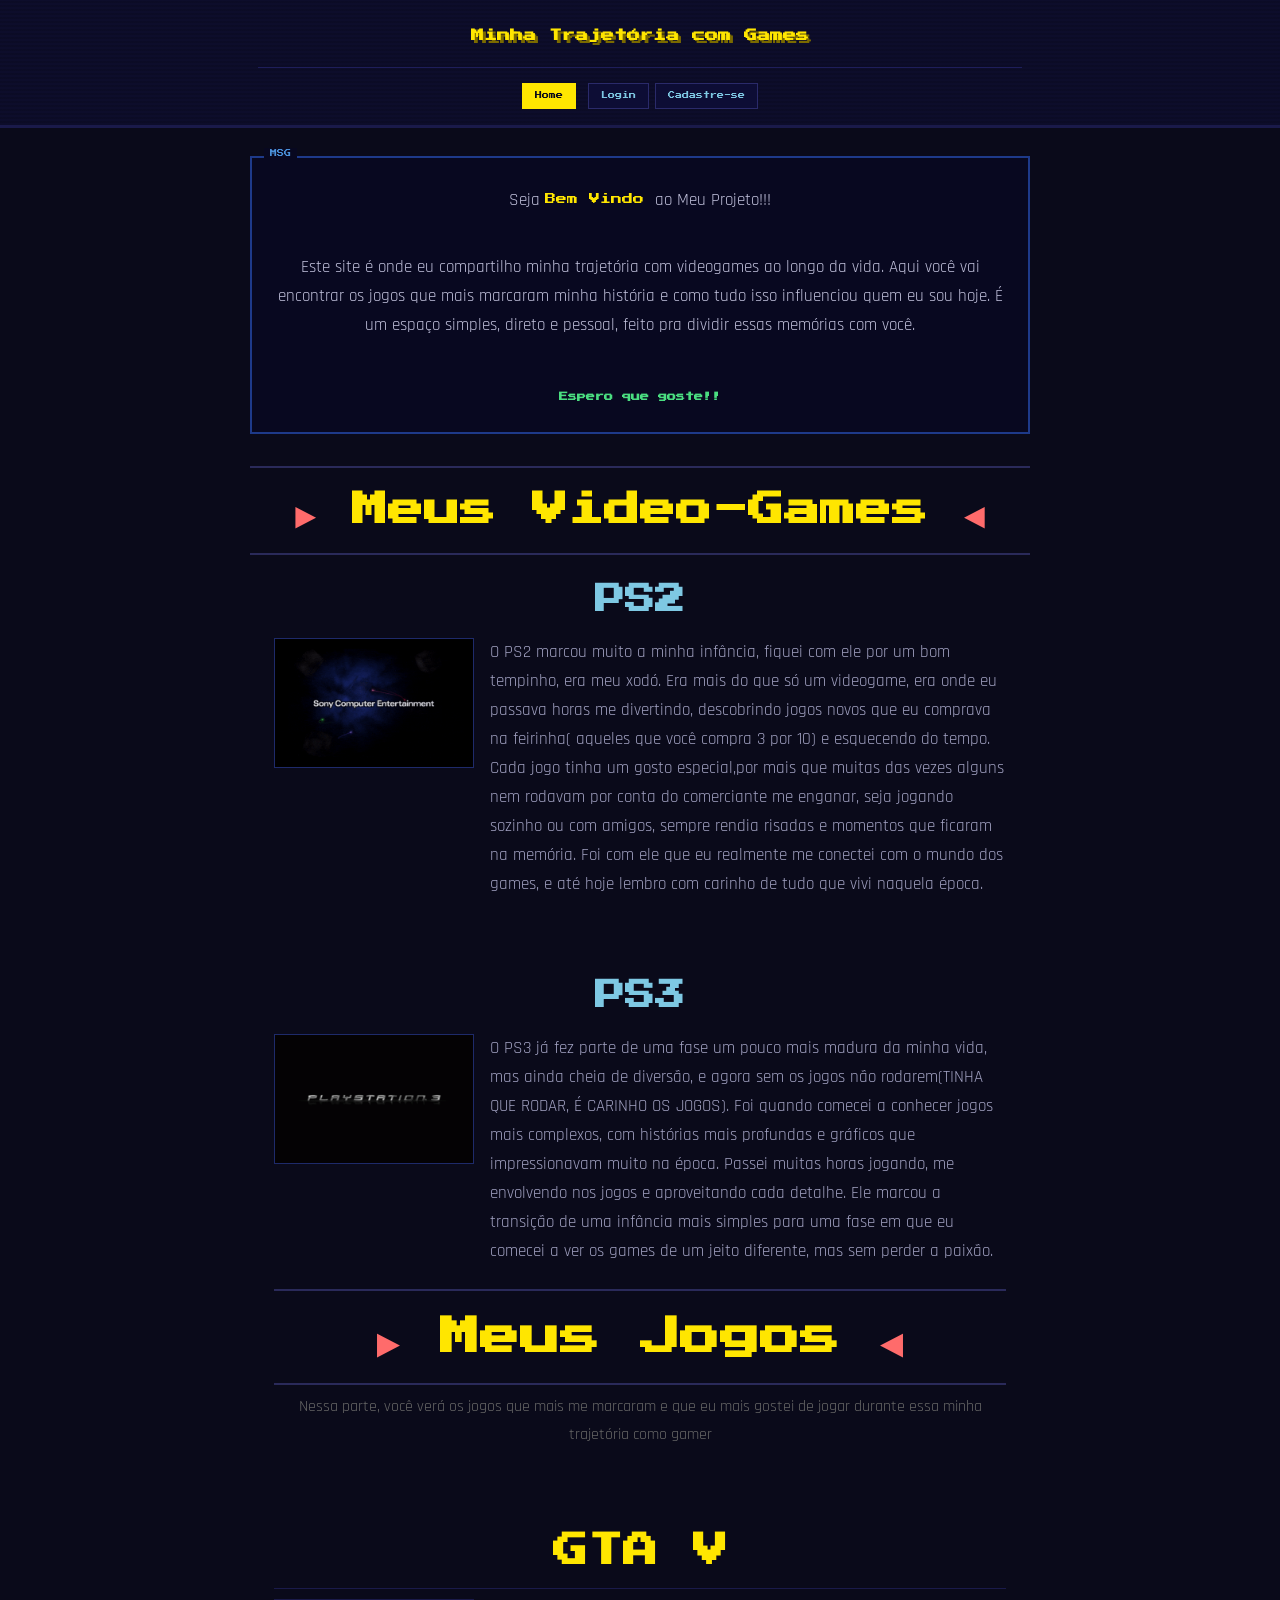
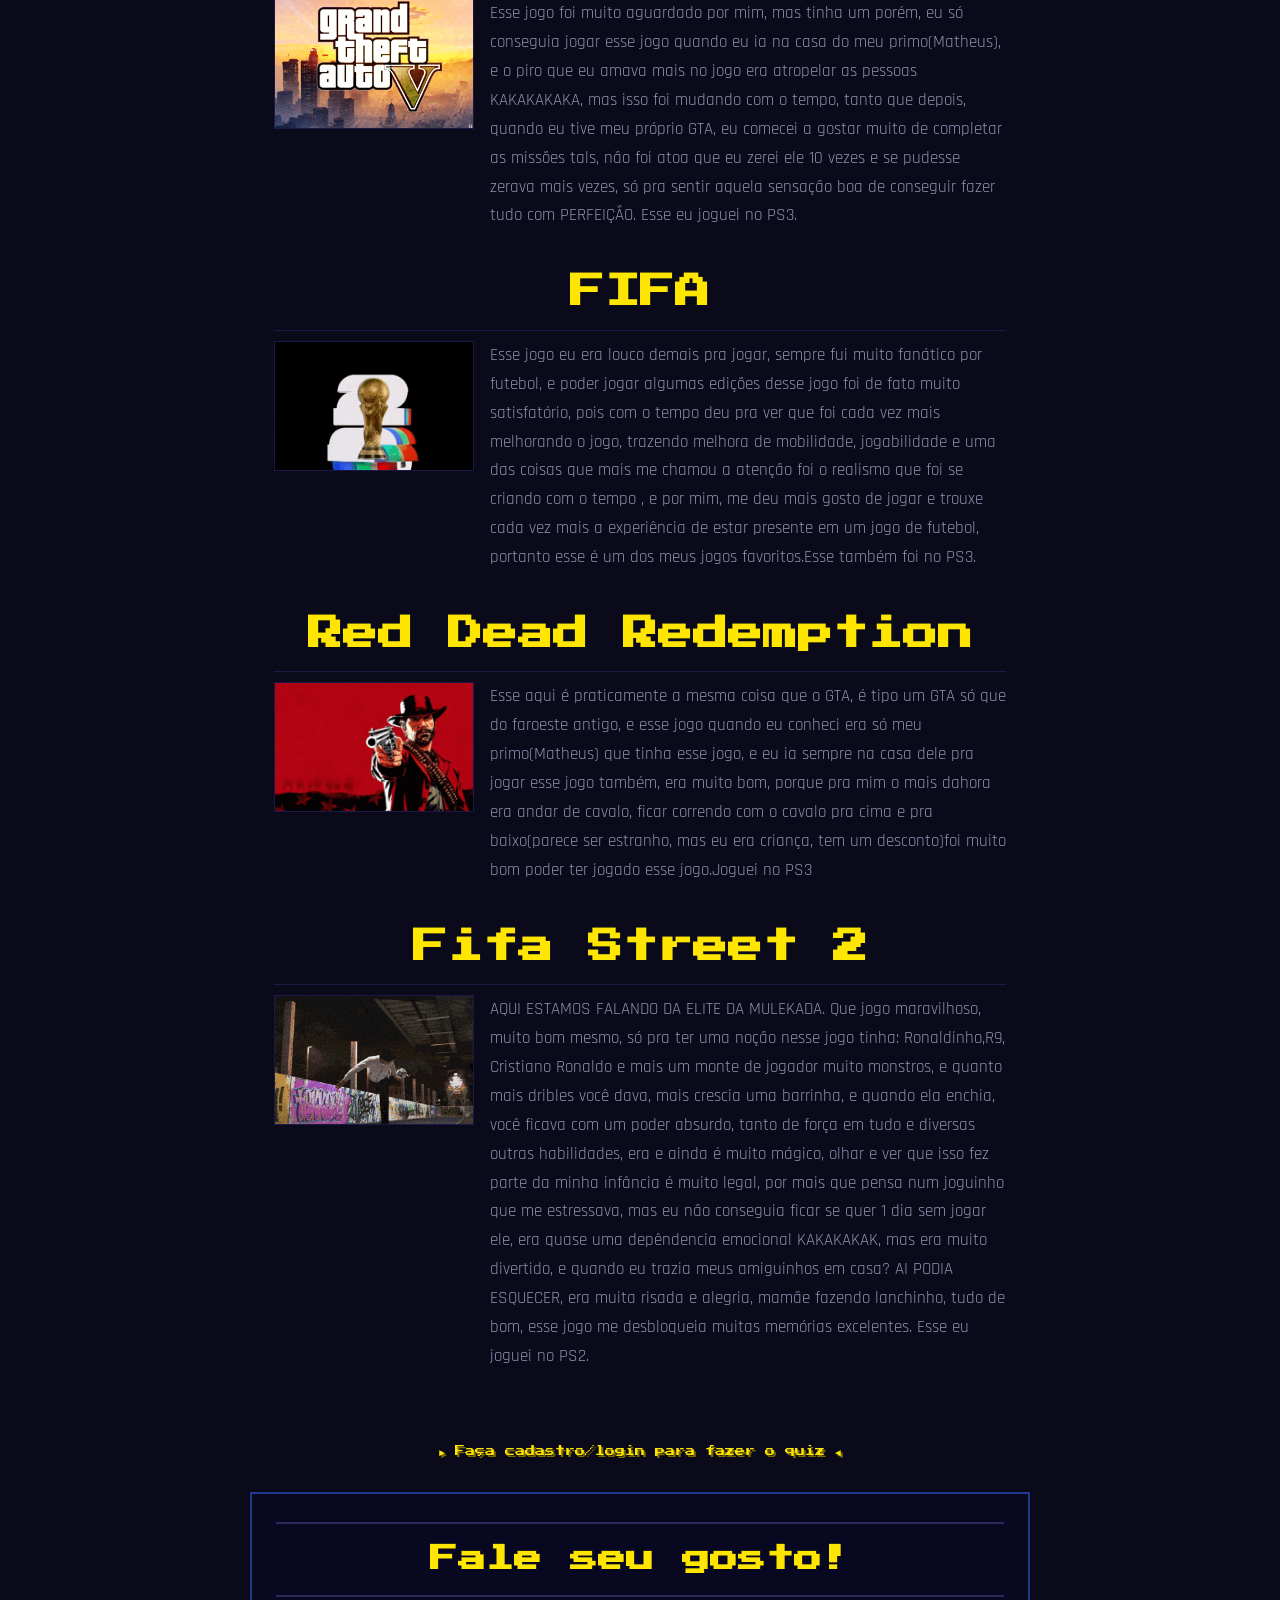
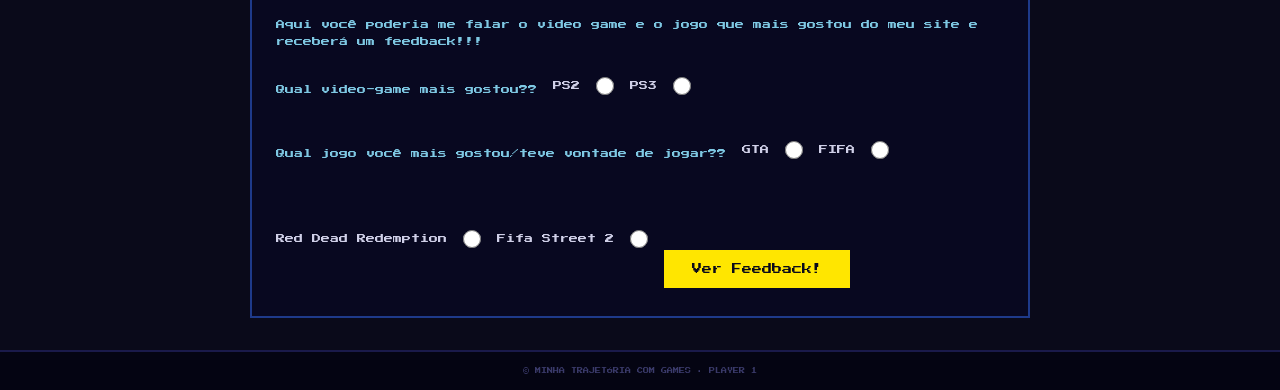
==== public/index.html @ 5f0e4a1e "site de primeira versao( faltando comentar css e outras alteracoes" ====
<!DOCTYPE html>
<html lang="en">
<head>
    <meta charset="UTF-8">
    <meta name="viewport" content="width=device-width, initial-scale=1.0">
    <title>Minha Trajetória | Página Inicial</title>

    <link rel="stylesheet" href="css/style2.css">
    <link rel="icon" href="imagens/fav-icon jogo.jpg" />
  </head>
<body>
  <main>
    <div class="header">
      <div class="container">
        <h1 class="titulo">Minha Trajetória com Games</h1>
        <ul class="navbar">
          <li class="agora">
            <a href="#">Home</a>
          </li>
          <li>
          </li>
          <li>
            <a href="login.html">Login</a>
          </li>
          <li>
            <a href="cadastro.html">Cadastre-se</a>
          </li>
        </ul>
      </div>
    </div>

    
      <div class="container">
        <p>Seja <span> Bem Vindo </span> ao Meu Projeto!!!</p><br>

        <p>Este site é onde eu compartilho minha trajetória com videogames ao longo da vida. Aqui você vai encontrar os jogos que mais marcaram minha história e como tudo isso influenciou quem eu sou hoje. É um espaço simples, direto e pessoal, feito pra dividir essas memórias com você.</p><br>
        <h2>Espero que goste!!</h2>
      </div>
    
    
    </div>
     <div class="container2">
        <h1>Meus Video-Games</h1>
      </div>

      <div class="videogames">
        <h2>PS2</h2>
        <img src="./imagens/ps22.gif" >
        <p>O PS2 marcou muito a minha infância, fiquei com ele por um bom tempinho, era meu xodó. Era mais do que só um videogame, era onde eu passava horas me divertindo, descobrindo jogos novos que eu comprava na feirinha( aqueles que você compra 3 por 10) e esquecendo do tempo. Cada jogo tinha um gosto especial,por mais que muitas das vezes alguns nem rodavam por conta do comerciante me enganar, seja jogando sozinho ou com amigos, sempre rendia risadas e momentos que ficaram na memória. Foi com ele que eu realmente me conectei com o mundo dos games, e até hoje lembro com carinho de tudo que vivi naquela época.</p><br>

        <h2>PS3</h2>
        <img src="./imagens/ps3.gif">
        <p>O PS3 já fez parte de uma fase um pouco mais madura da minha vida, mas ainda cheia de diversão, e agora sem os jogos não rodarem(TINHA QUE RODAR, É CARINHO OS JOGOS). Foi quando comecei a conhecer jogos mais complexos, com histórias mais profundas e gráficos que impressionavam muito na época. Passei muitas horas jogando, me envolvendo nos jogos e aproveitando cada detalhe. Ele marcou a transição de uma infância mais simples para uma fase em que eu comecei a ver os games de um jeito diferente, mas sem perder a paixão.</p>
      </div>


      <div class="jogos">
        <h1>Meus Jogos</h1>
        <h3>Nessa parte, você verá os jogos que mais me marcaram e que eu mais gostei de jogar durante essa minha trajetória como gamer</h3><br>
      
      <h2>GTA V</h2>
      <img src="./imagens/gta5.gif">
      <p>Esse jogo foi muito aguardado por mim, mas tinha um porém, eu só conseguia jogar esse jogo quando eu ia na casa do meu primo(Matheus), e o piro que eu amava mais no jogo era atropelar as pessoas KAKAKAKAKA, mas isso foi mudando com o tempo, tanto que depois, quando eu tive meu próprio GTA, eu comecei a gostar muito de completar as missões tals, não foi atoa que eu zerei ele 10 vezes e se pudesse zerava mais vezes, só pra sentir aquela sensação boa de conseguir fazer tudo com PERFEIÇÃO. Esse eu joguei no PS3.</p>
      
      <h2>FIFA</h2>
      <img src="./imagens/fifa-world-cup-2026-fifa.gif">
      <p>Esse jogo eu era louco demais pra jogar, sempre fui muito fanático por futebol, e poder jogar algumas edições desse jogo foi de fato muito satisfatório, pois com o tempo deu pra ver que foi cada vez mais melhorando o jogo, trazendo melhora de mobilidade, jogabilidade e uma das coisas que mais me chamou a atenção foi o realismo que foi se criando com o tempo , e por mim, me deu mais gosto de jogar e trouxe cada vez mais a experiência de estar presente em um jogo de futebol, portanto esse é um dos meus jogos favoritos.Esse também foi no PS3.</p>

    
    <h2>Red Dead Redemption</h2>
    <img src="./imagens/red-dead-redemption2-red-dead-redemption-two.gif">
    <p>Esse aqui é praticamente a mesma coisa que o GTA, é tipo um GTA só que do faroeste antigo, e esse jogo quando eu conheci era só meu primo(Matheus) que tinha esse jogo, e eu ia sempre na casa dele pra jogar esse jogo também, era muito bom, porque pra mim o mais dahora era andar de cavalo, ficar correndo com o cavalo pra cima e pra baixo(parece ser estranho, mas eu era criança, tem um desconto)foi muito bom poder ter jogado esse jogo.Joguei no PS3</p>
    
    
    <h2>Fifa Street 2</h2>
    <img src="./imagens/fifa-street-2.gif">
    <p>AQUI ESTAMOS FALANDO DA ELITE DA MULEKADA. Que jogo maravilhoso, muito bom mesmo, só pra ter uma noção nesse jogo tinha: Ronaldinho,R9, Cristiano Ronaldo e mais um monte de jogador muito monstros, e quanto mais dribles você dava, mais crescia uma barrinha, e quando ela enchia, você ficava com um poder absurdo, tanto de força em tudo e diversas outras habilidades, era e ainda é muito mágico, olhar e ver que isso fez parte da minha infância é muito legal, por mais que pensa num joguinho que me estressava, mas eu não conseguia ficar se quer 1 dia sem jogar ele, era quase uma depêndencia emocional KAKAKAKAK, mas era muito divertido, e quando eu trazia meus amiguinhos em casa? AI PODIA ESQUECER, era muita risada e alegria, mamãe fazendo lanchinho, tudo de bom, esse jogo me desbloqueia muitas memórias excelentes. Esse eu joguei no PS2.</p>

    </div>

    <p class="quiz-aviso">► Faça cadastro/login para fazer o quiz ◄</p>

    <div class="pesquisa">
      <h1>Fale seu gosto!</h1>
      <p>Aqui você poderia me falar o video game e o jogo que mais gostou do meu site e receberá um feedback!!!</p>
    <div class="opcoes">
    <p>Qual video-game mais gostou??</p>    
    PS2<input type="radio" id="ipt_ps2" name="videogame"> PS3<input type="radio" id="ipt_ps3" name="videogame">
    
    <p>Qual jogo você mais gostou/teve vontade de jogar??</p>
    GTA <input type="radio" id="ipt_gta" name="jogo"> FIFA<input type="radio" id="ipt_fifa" name="jogo"> Red Dead Redemption <input type="radio" name="jogo" id="ipt_readdead">  Fifa Street 2 <input type="radio" name="jogo" id="ipt_fifastreet">
<div>

<br><br>
  <button onclick="mostrarFeedback()">Ver Feedback!</button>

<div>

<script>
  function mostrarFeedback() {
    var frase = ""

    if (ipt_ps2.checked && ipt_gta.checked) {
      frase = "🔥🎮 CARA, QUE GOSTO IMPECÁVEL!! PS2 + GTA é combinação de LENDA! Você viveu a era de ouro dos games, poucos podem dizer isso. Grove Street forever, respeito TOTAL! 👑"
    } else if (ipt_ps2.checked && ipt_fifa.checked) {
      frase = "⚽🏅 IRMÃO QUE ESCOLHA INCRÍVEL!! PS2 + FIFA é nostalgia pura no coração! Aquele modo carreira que você passava horas montando o time dos sonhos... isso é cultura gamer de verdade! SHOW DEMAIS! 🙌"
    } else if (ipt_ps2.checked && ipt_readdead.checked) {
      frase = "🤠✨ CARA, VOCÊ TINHA GOSTO REFINADO DEMAIS! PS2 + Red Dead é escolha de quem entendia de games antes de todo mundo! Você era avançado, mano! 🌟"
    } else if (ipt_ps2.checked && ipt_fifastreet.checked) {
      frase = "🕺🌟 A ELITE DA MULEKADA ESTÁ PRESENTE!! PS2 + FIFA Street 2 é a combinação mais DAHORA que existe! Ronaldinho, R9, barrinha cheia... você escolheu o jogo mais especial da infância! LENDA! 👑🔥"
    } else if (ipt_ps3.checked && ipt_gta.checked) {
      frase = "💥🎮 ISSO É ESCOLHA DE CAMPEÃO!! PS3 + GTA V é a dupla mais poderosa já vista! Missão atrás de missão, esse jogo te prende de um jeito que nenhum outro consegue. Platina no coração! 🏆🔥"
    } else if (ipt_ps3.checked && ipt_fifa.checked) {
      frase = "⚽🎯 QUE COMBINAÇÃO PERFEITA!! PS3 + FIFA é a evolução máxima do futebol virtual! Os gráficos, a jogabilidade, o realismo... você escolheu o melhor dos mundos! 🌟👏"
    } else if (ipt_ps3.checked && ipt_readdead.checked) {
      frase = "🐴🌅 ESCOLHA DE QUEM TEM ALMA!! PS3 + Red Dead Redemption é uma experiência que marca pra vida! Você escolheu uma obra de arte! Gosto elevadíssimo! 👑✨"
    } else if (ipt_ps3.checked && ipt_fifastreet.checked) {
      frase = "🌟💫 PERFEIÇÃO EM FORMA DE ESCOLHA!! PS3 + FIFA Street 2 é diversão no nível máximo! Aquela barrinha enchendo, os dribles absurdos... você escolheu o jogo que unia toda a galera! INESQUECÍVEL! 🔥🏆"
    } else {
      frase = "⚠️ Calma aí! Seleciona um videogame E um jogo pra ver o feedback!"
    }


    alert(frase)
  }
</script>

    </div>
</main>




</body>
</html>
---- public/css/style2.css ----
@import url('https://fonts.googleapis.com/css2?family=Press+Start+2P&family=Rajdhani:wght@400;600&display=swap');

/* =============================================
   RESET & BASE
============================================= */
* {
  box-sizing: border-box;
  margin: 0;
  padding: 0;
}

body {
  background: #0a0a1a;
  color: #d0d0e8;
  font-family: 'Rajdhani', sans-serif;
  font-size: 17px;
  line-height: 1.7;
}

/* =============================================
   HEADER
============================================= */
.header {
  background: #0d0d2b;
  border-bottom: 3px solid #1a1a4a;
  padding: 24px 24px 16px;
  position: relative;
  overflow: hidden;
}

/* Efeito de scanlines (linhas de CRT) */
.header::before {
  content: '';
  position: absolute;
  top: 0; left: 0; right: 0; bottom: 0;
  background: repeating-linear-gradient(
    0deg,
    transparent,
    transparent 2px,
    rgba(0, 0, 0, 0.12) 2px,
    rgba(0, 0, 0, 0.12) 4px
  );
  pointer-events: none;
  z-index: 1;
}

.container {
  position: relative;
  z-index: 2;
  max-width: 780px;
  margin: 0 auto;
  padding: 0 8px;
  text-align: center;
}

/* =============================================
   TÍTULO PRINCIPAL
============================================= */
.titulo {
  font-family: 'Press Start 2P', monospace;
  font-size: 13px;
  color: #ffe600;
  text-shadow: 3px 3px 0 #7a6a00;
  line-height: 1.9;
  margin-bottom: 18px;
}

/* =============================================
   NAVBAR
============================================= */
.navbar {
  display: flex;
  flex-wrap: wrap;
  gap: 6px;
  list-style: none;
  border-top: 1.5px solid #1e1e5a;
  padding-top: 12px;
  justify-content: center;
}

.navbar li a {
  font-family: 'Press Start 2P', monospace;
  font-size: 7px;
  color: #7ec8e3;
  text-decoration: none;
  padding: 6px 12px;
  border: 1.5px solid #2a2a6a;
  background: #0d0d35;
  display: inline-block;
  transition: all 0.1s;
  
}

.navbar li a:hover,
.navbar li.agora a {
  background: #ffe600;
  color: #0a0a1a;
  border-color: #ffe600;
}

/* =============================================
   ÁREA DE CONTEÚDO PRINCIPAL
============================================= */
.container2,
main > .container {
  max-width: 780px;
  margin: 0 auto;
  padding: 28px 24px;
}

main > .container p {
  color: #c0c0da;
  margin-bottom: 10px;
}

main > .container span {
  color: #ffe600;
  font-family: 'Press Start 2P', monospace;
  font-size: 11px;
}

main > .container h2 {
  font-family: 'Press Start 2P', monospace;
  font-size: 9px;
  color: #4ade80;
  margin-top: 10px;
}

/* Caixa de boas-vindas com borda decorativa */
main > .container {
  border: 2px solid #1e3a8a;
  background: #080820;
  position: relative;
  margin-top: 28px;
  margin-bottom: 0;
}

main > .container::before {
  content: 'MSG';
  font-family: 'Press Start 2P', monospace;
  font-size: 7px;
  color: #4a90d9;
  position: absolute;
  top: -10px;
  left: 12px;
  background: #080820;
  padding: 0 6px;
}

/* =============================================
   TÍTULO DE SEÇÃO (container2)
============================================= */
.container2 {
  text-align: center;
  border-top: 2px solid #2a2a5a;
  border-bottom: 2px solid #2a2a5a;
  margin-top: 32px;
  margin-bottom: 20px;
  padding: 12px 24px;
}

.container2 h1 {
  font-family: 'Press Start 2P', monospace;
  font-size: 36px;
  color: #ffe600;
}

.container2 h1::before { content: '► '; color: #ff6b6b; }
.container2 h1::after  { content: ' ◄'; color: #ff6b6b; }

/* =============================================
   SEÇÃO DOS VIDEOGAMES (PS2, PS3)
============================================= */
.videogames {
  max-width: 780px;
  margin: 0 auto;
  padding: 0 24px;
}

.videogames h2 {
  font-family: 'Press Start 2P', monospace;
  font-size: 30px;
  color: #7ec8e3;
  margin-bottom: 12px;
}

/* Card de console: imagem ao lado do texto */
.videogames > h2 + img + p,
.videogames > h2,
.videogames > img {
  display: block;
}

/* Wrapper gerado automaticamente para cada bloco console */
.videogames h2 {
  margin-top: 20px;
  text-align: center;
}

.videogames img {
  width: 200px;
  height: 130px;
  object-fit: cover;
  border: 1.5px solid #1e2a6a;
  float: left;
  margin: 0 16px 12px 0;
}

.videogames p {
  color: #a0a0c0;
  margin-bottom: 24px;
  overflow: hidden; /* clearfix */
}

/* Divisor entre consoles */
.videogames br {
  display: block;
  clear: both;
  margin: 8px 0;
}

/* =============================================
   SEÇÃO DOS JOGOS
============================================= */
.jogos {
  max-width: 780px;
  margin: 0 auto;
  padding: 0 24px 32px;
}

.jogos h1 {
  font-family: 'Press Start 2P', monospace;
  font-size: 40px;
  color: #ffe600;
  text-align: center;
  border-top: 2px solid #2a2a5a;
  border-bottom: 2px solid #2a2a5a;
  padding: 12px;
  margin-bottom: 8px;
}

.pesquisa h1 {
  font-family: 'Press Start 2P', monospace;
  font-size: 40px;
  color: #ffe600;
  text-align: center;
  border-top: 2px solid #2a2a5a;
  border-bottom: 2px solid #2a2a5a;
  padding: 12px;
  margin-bottom: 8px;}

.jogos h1::before { content: '► '; color: #ff6b6b; }
.jogos h1::after  { content: ' ◄'; color: #ff6b6b; }

.jogos h3 {
  text-align: center;
  color: #666;
  font-size: 16px;
  margin-bottom: 20px;
  font-family: 'Rajdhani', sans-serif;
  font-weight: 400;
}

/* Cada jogo: imagem flutuada à esquerda */
.jogos h2 {
  font-family: 'Press Start 2P', monospace;
  align-items: center;
  font-size: 35px;
  color: #ffe600;
  margin-top: 24px;
  margin-bottom: 10px;
  padding-bottom: 8px;
  border-bottom: 1px solid #1a1a4a;
  clear: both;
  text-align: center;
}

.jogos img {
  width: 200px;
  height: 130px;
  object-fit: cover;
  border: 1.5px solid #1a1a4a;
  float: left;
  margin: 0 16px 12px 0;
}

.jogos p {
  color: #9090b0;
  margin-bottom: 8px;
  overflow: hidden; /* clearfix */
}

/* Bloco de cada jogo com borda decorativa */
.jogos > h2 {
  position: relative;
}

/* Linha separadora entre jogos */
.jogos > p + h2 {
  margin-top: 32px;
}


.quiz-aviso {
  font-family: 'Press Start 2P', monospace;
  font-size: 10px;
  color: #ffe600;
  text-shadow: 2px 2px 0 #7a6a00;
  text-align: center;
  margin: 32px auto;
  animation: piscar 1s step-start infinite;
}

@keyframes piscar {
  0%, 100% { opacity: 1; }
  50% { opacity: 0; }
}

/* =============================================
   SEÇÃO PESQUISA
============================================= */
.pesquisa {
  max-width: 780px;
  margin: 32px auto;
  padding: 28px 24px;
  border: 2px solid #1e3a8a;
  background: #080820;
}

.pesquisa h1 {
  font-family: 'Press Start 2P', monospace;
  font-size: 28px;
  color: #ffe600;
  text-align: center;
  border-top: 2px solid #2a2a5a;
  border-bottom: 2px solid #2a2a5a;
  padding: 12px;
  margin-bottom: 20px;
}

.pesquisa p {
  color: #7ec8e3;
  font-family: 'Press Start 2P', monospace;
  font-size: 9px;
  margin: 20px 0 12px;
  line-height: 1.8;
}

.opcoes {
  display: flex;
  flex-wrap: wrap;
  gap: 16px;
  align-items: center;
  font-family: 'Press Start 2P', monospace;
  font-size: 9px;
  color: #d0d0e8;
  line-height: 2;
}

.opcoes input[type="radio"] {
  accent-color: #ffe600;
  width: 18px;
  height: 18px;
  cursor: pointer;
}

.opcoes span {
  color: #d0d0e8;
  font-family: 'Rajdhani', sans-serif;
  font-size: 18px;
}

.pesquisa button {
  font-family: 'Press Start 2P', monospace;
  font-size: 10px;
  background: #ffe600;
  color: #0a0a1a;
  border: none;
  padding: 14px 28px;
  cursor: pointer;
  display: block;
  margin: 24px auto 0;
  transition: all 0.1s;
}

.pesquisa button:hover {
  background: #ffcc00;
  transform: scale(1.05);
}


/* =============================================
   FOOTER
============================================= */
body > main::after,
.footer-bar {
  display: block;
  background: #040412;
  border-top: 2px solid #1a1a4a;
  padding: 14px 24px;
  text-align: center;
  margin-top: 32px;
  font-family: 'Press Start 2P', monospace;
  font-size: 6px;
  color: #3a3a6a;
  content: '© MINHA TRAJETÓRIA COM GAMES · PLAYER 1';
}

/* =============================================
   UTILITÁRIOS
============================================= */
/* Clearfix genérico */
.clearfix::after {
  content: '';
  display: table;
  clear: both;
}
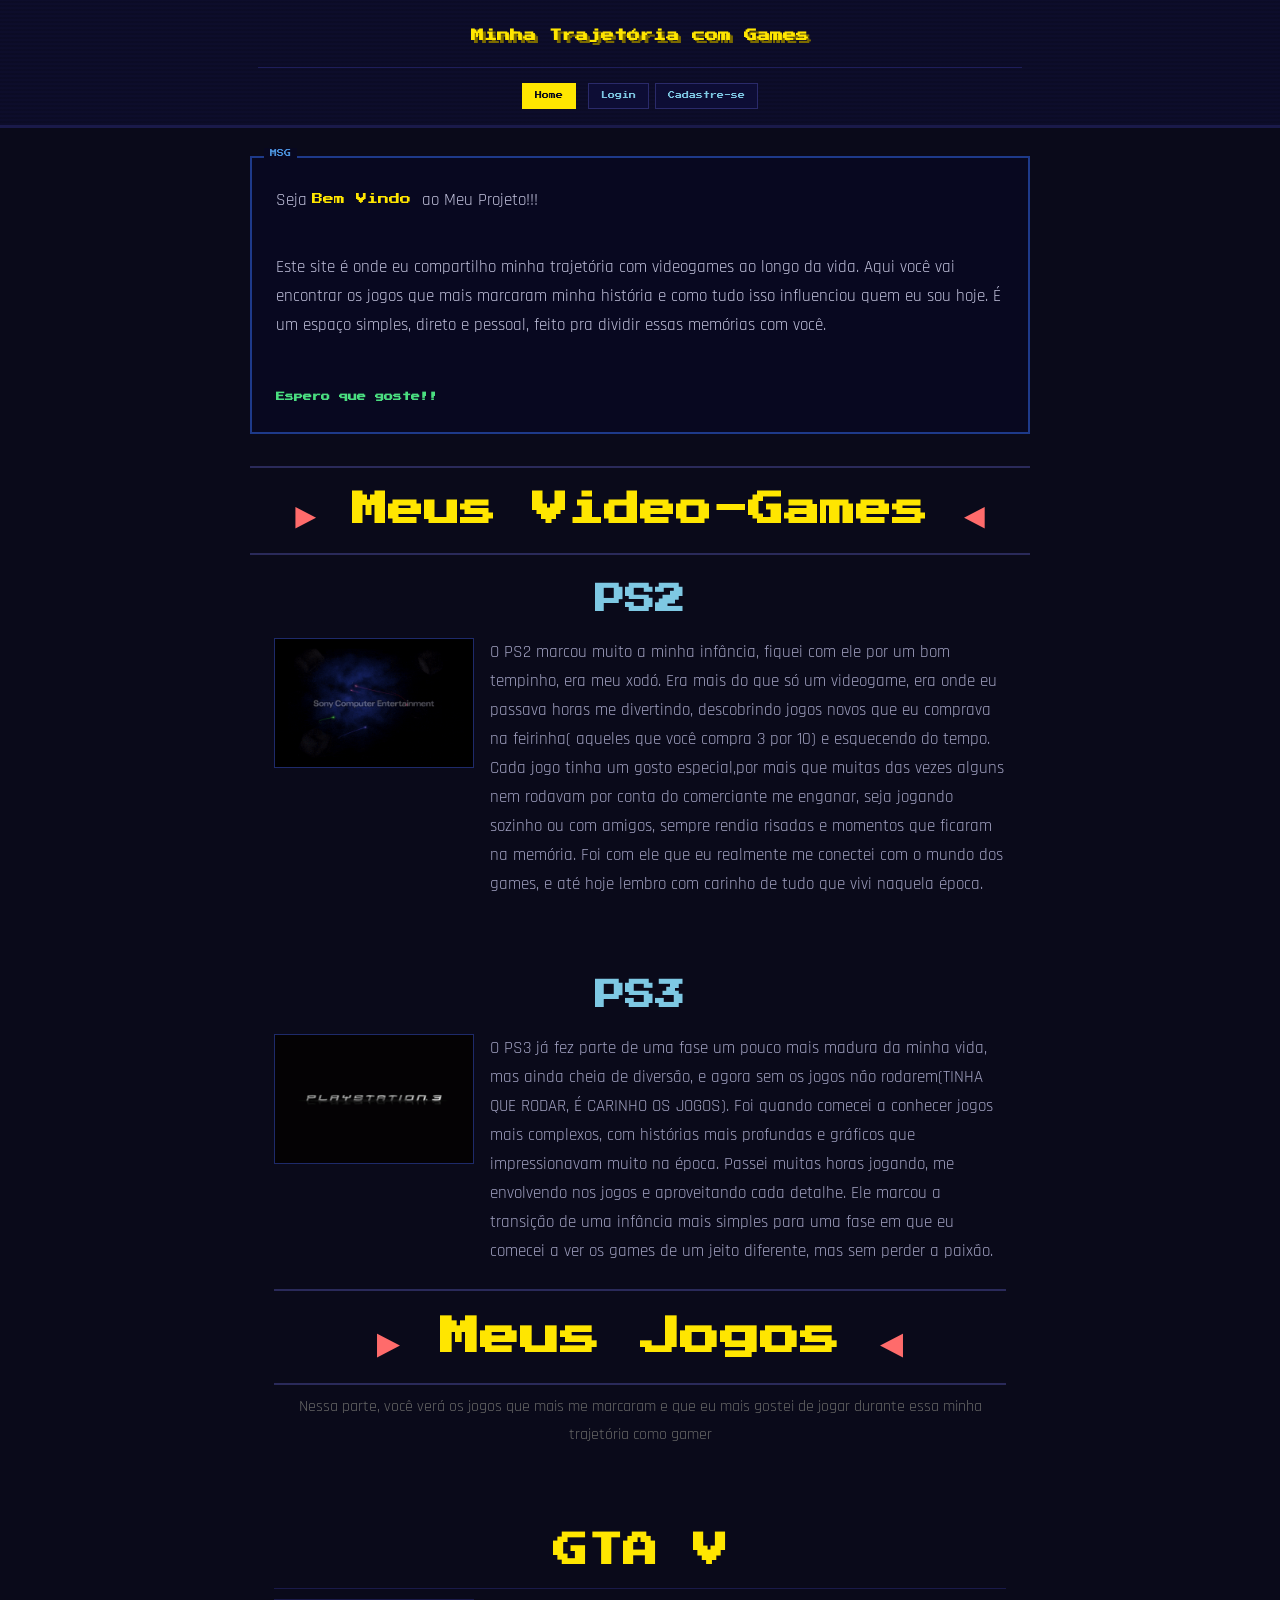
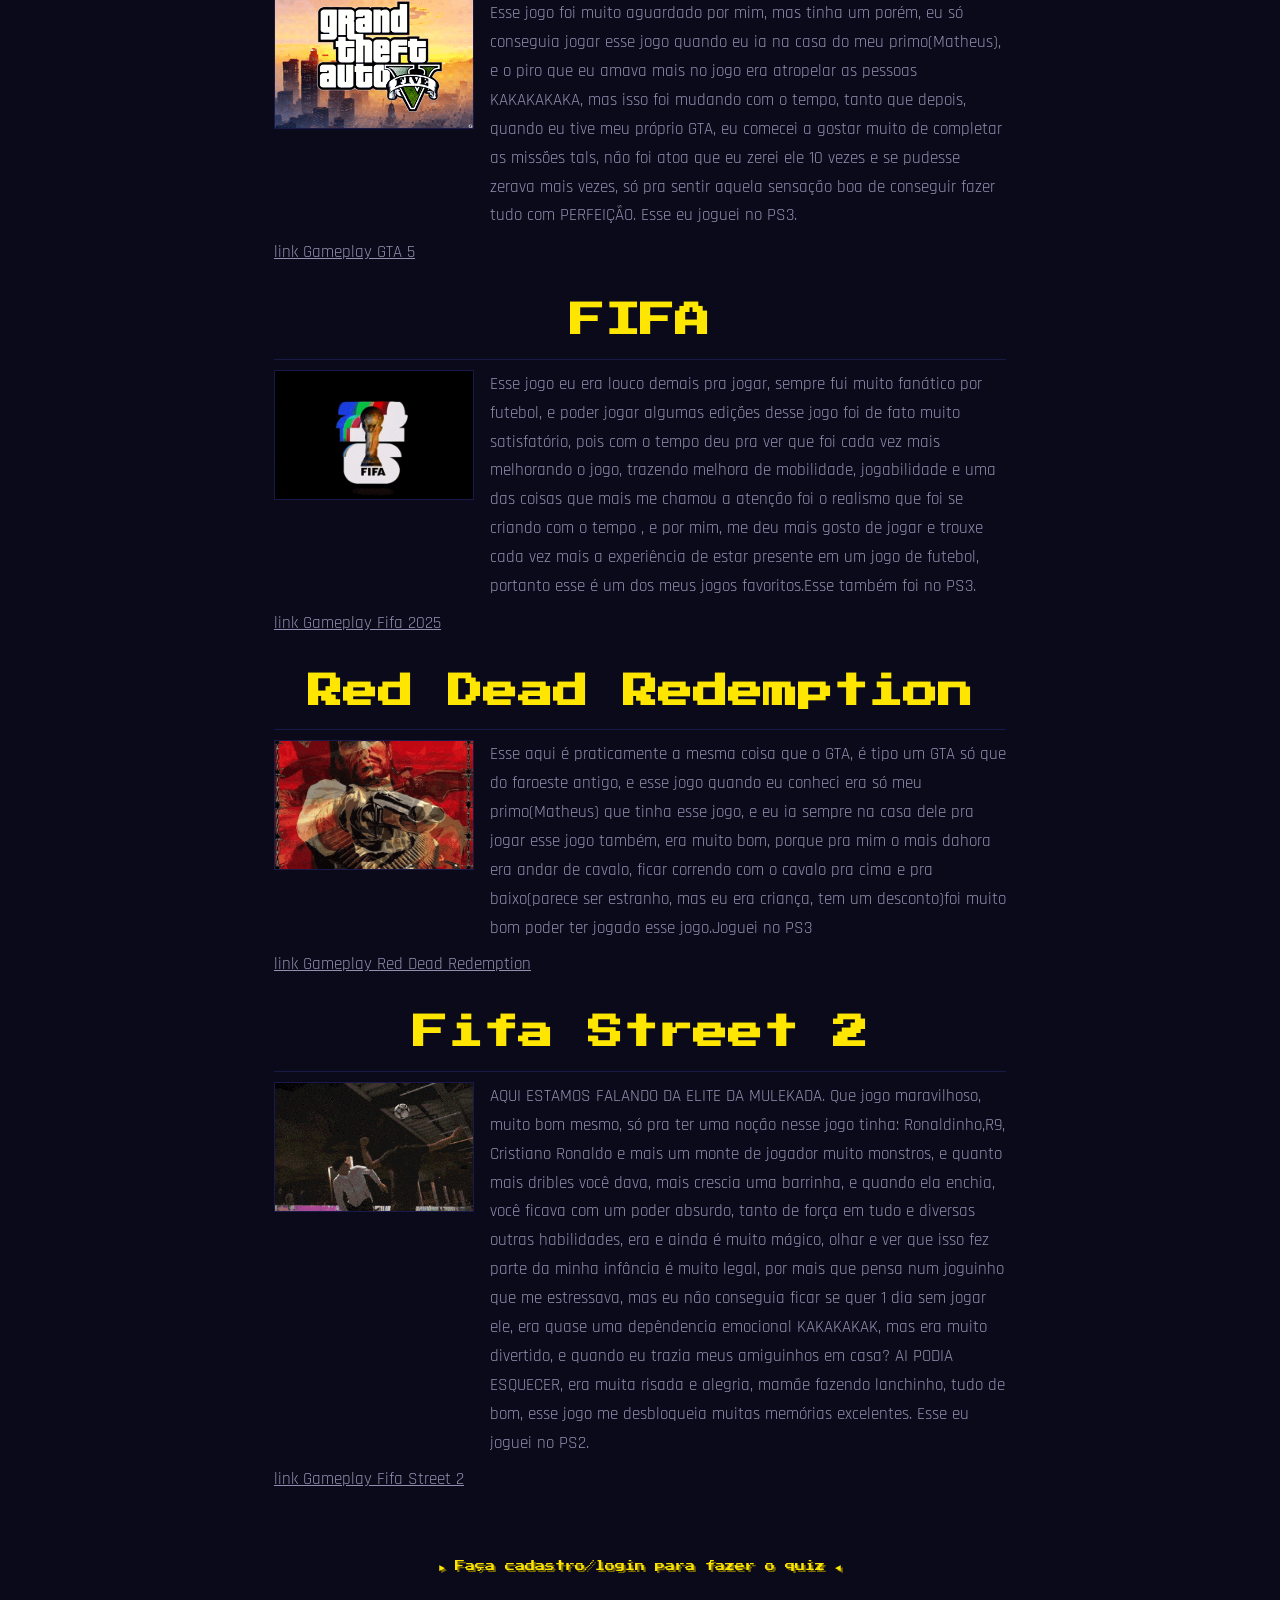
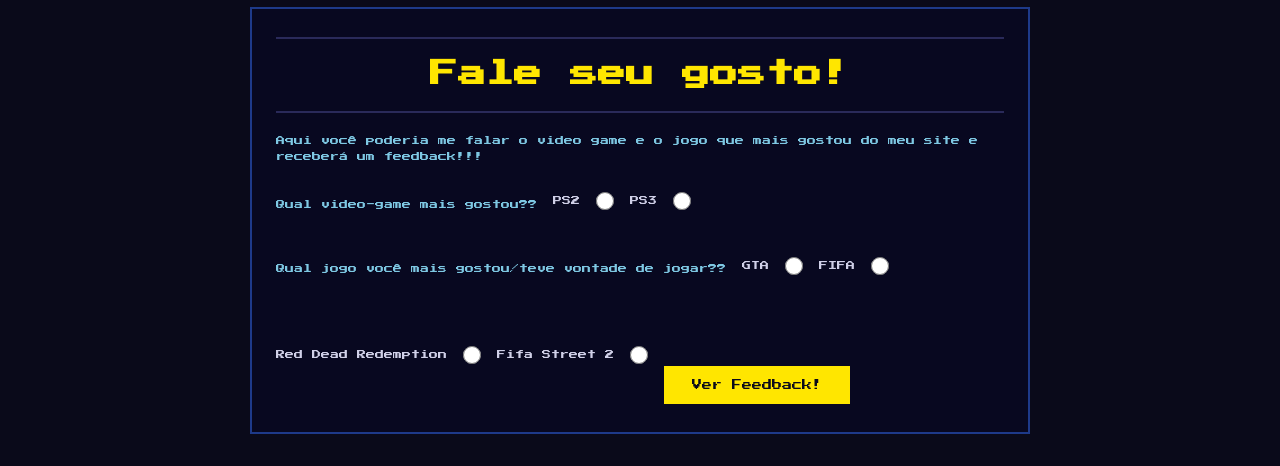
==== commit 975fdaa2: "commit final" ====
--- a/public/index.html
+++ b/public/index.html
@@ -10,11 +10,13 @@
   </head>
 <body>
   <main>
-    <div class="header">
-      <div class="container">
-        <h1 class="titulo">Minha Trajetória com Games</h1>
-        <ul class="navbar">
-          <li class="agora">
+
+    <!--CABEÇALHO DO SITE (topo da página)-->
+    <div class="cabecalho-site">
+      <div class="centralizador-conteudo">
+        <h1 class="titulo-principal">Minha Trajetória com Games</h1>
+        <ul class="menu-navegacao">
+          <li class="pagina-atual">
             <a href="#">Home</a>
           </li>
           <li>
@@ -29,107 +31,107 @@
       </div>
     </div>
 
-    
-      <div class="container">
-        <p>Seja <span> Bem Vindo </span> ao Meu Projeto!!!</p><br>
+    <!-- CAIXA DE BOAS-VINDAS  -->
+    <div class="caixa-boas-vindas">
+      <p>Seja <span> Bem Vindo </span> ao Meu Projeto!!!</p><br>
+      <p>Este site é onde eu compartilho minha trajetória com videogames ao longo da vida. Aqui você vai encontrar os jogos que mais marcaram minha história e como tudo isso influenciou quem eu sou hoje. É um espaço simples, direto e pessoal, feito pra dividir essas memórias com você.</p><br>
+      <h2>Espero que goste!!</h2>
+    </div>
 
-        <p>Este site é onde eu compartilho minha trajetória com videogames ao longo da vida. Aqui você vai encontrar os jogos que mais marcaram minha história e como tudo isso influenciou quem eu sou hoje. É um espaço simples, direto e pessoal, feito pra dividir essas memórias com você.</p><br>
-        <h2>Espero que goste!!</h2>
-      </div>
-    
-    
+    <!--  TÍTULO DA SEÇÃO DE VIDEOGAMES  -->
+    <div class="titulo-secao-videogames">
+      <h1>Meus Video-Games</h1>
     </div>
-     <div class="container2">
-        <h1>Meus Video-Games</h1>
-      </div>
 
-      <div class="videogames">
-        <h2>PS2</h2>
-        <img src="./imagens/ps22.gif" >
-        <p>O PS2 marcou muito a minha infância, fiquei com ele por um bom tempinho, era meu xodó. Era mais do que só um videogame, era onde eu passava horas me divertindo, descobrindo jogos novos que eu comprava na feirinha( aqueles que você compra 3 por 10) e esquecendo do tempo. Cada jogo tinha um gosto especial,por mais que muitas das vezes alguns nem rodavam por conta do comerciante me enganar, seja jogando sozinho ou com amigos, sempre rendia risadas e momentos que ficaram na memória. Foi com ele que eu realmente me conectei com o mundo dos games, e até hoje lembro com carinho de tudo que vivi naquela época.</p><br>
+    <!--  SEÇÃO DOS CONSOLES (PS2 e PS3)  -->
+    <div class="secao-consoles">
+      <h2>PS2</h2>
+      <img src="./imagens/ps22.gif" >
+      <p>O PS2 marcou muito a minha infância, fiquei com ele por um bom tempinho, era meu xodó. Era mais do que só um videogame, era onde eu passava horas me divertindo, descobrindo jogos novos que eu comprava na feirinha( aqueles que você compra 3 por 10) e esquecendo do tempo. Cada jogo tinha um gosto especial,por mais que muitas das vezes alguns nem rodavam por conta do comerciante me enganar, seja jogando sozinho ou com amigos, sempre rendia risadas e momentos que ficaram na memória. Foi com ele que eu realmente me conectei com o mundo dos games, e até hoje lembro com carinho de tudo que vivi naquela época.</p><br>
 
-        <h2>PS3</h2>
-        <img src="./imagens/ps3.gif">
-        <p>O PS3 já fez parte de uma fase um pouco mais madura da minha vida, mas ainda cheia de diversão, e agora sem os jogos não rodarem(TINHA QUE RODAR, É CARINHO OS JOGOS). Foi quando comecei a conhecer jogos mais complexos, com histórias mais profundas e gráficos que impressionavam muito na época. Passei muitas horas jogando, me envolvendo nos jogos e aproveitando cada detalhe. Ele marcou a transição de uma infância mais simples para uma fase em que eu comecei a ver os games de um jeito diferente, mas sem perder a paixão.</p>
-      </div>
+      <h2>PS3</h2>
+      <img src="./imagens/ps3.gif">
+      <p>O PS3 já fez parte de uma fase um pouco mais madura da minha vida, mas ainda cheia de diversão, e agora sem os jogos não rodarem(TINHA QUE RODAR, É CARINHO OS JOGOS). Foi quando comecei a conhecer jogos mais complexos, com histórias mais profundas e gráficos que impressionavam muito na época. Passei muitas horas jogando, me envolvendo nos jogos e aproveitando cada detalhe. Ele marcou a transição de uma infância mais simples para uma fase em que eu comecei a ver os games de um jeito diferente, mas sem perder a paixão.</p>
+    </div>
 
+    <!-- SEÇÃO DOS JOGOS FAVORITOS -->
+    <div class="secao-jogos">
+      <h1>Meus Jogos</h1>
+      <h3>Nessa parte, você verá os jogos que mais me marcaram e que eu mais gostei de jogar durante essa minha trajetória como gamer</h3><br>
 
-      <div class="jogos">
-        <h1>Meus Jogos</h1>
-        <h3>Nessa parte, você verá os jogos que mais me marcaram e que eu mais gostei de jogar durante essa minha trajetória como gamer</h3><br>
-      
       <h2>GTA V</h2>
       <img src="./imagens/gta5.gif">
       <p>Esse jogo foi muito aguardado por mim, mas tinha um porém, eu só conseguia jogar esse jogo quando eu ia na casa do meu primo(Matheus), e o piro que eu amava mais no jogo era atropelar as pessoas KAKAKAKAKA, mas isso foi mudando com o tempo, tanto que depois, quando eu tive meu próprio GTA, eu comecei a gostar muito de completar as missões tals, não foi atoa que eu zerei ele 10 vezes e se pudesse zerava mais vezes, só pra sentir aquela sensação boa de conseguir fazer tudo com PERFEIÇÃO. Esse eu joguei no PS3.</p>
-      
+      <a href="https://youtu.be/I6-Ar6J_5bg?si=TzPgDeY5PmlHay_f">link Gameplay GTA 5</a>
+
       <h2>FIFA</h2>
       <img src="./imagens/fifa-world-cup-2026-fifa.gif">
       <p>Esse jogo eu era louco demais pra jogar, sempre fui muito fanático por futebol, e poder jogar algumas edições desse jogo foi de fato muito satisfatório, pois com o tempo deu pra ver que foi cada vez mais melhorando o jogo, trazendo melhora de mobilidade, jogabilidade e uma das coisas que mais me chamou a atenção foi o realismo que foi se criando com o tempo , e por mim, me deu mais gosto de jogar e trouxe cada vez mais a experiência de estar presente em um jogo de futebol, portanto esse é um dos meus jogos favoritos.Esse também foi no PS3.</p>
+      <a href="https://youtu.be/8oPBdQhQuNY?si=9YKh7VxwbNPCkGC5">link Gameplay Fifa 2025</a>
 
-    
-    <h2>Red Dead Redemption</h2>
-    <img src="./imagens/red-dead-redemption2-red-dead-redemption-two.gif">
-    <p>Esse aqui é praticamente a mesma coisa que o GTA, é tipo um GTA só que do faroeste antigo, e esse jogo quando eu conheci era só meu primo(Matheus) que tinha esse jogo, e eu ia sempre na casa dele pra jogar esse jogo também, era muito bom, porque pra mim o mais dahora era andar de cavalo, ficar correndo com o cavalo pra cima e pra baixo(parece ser estranho, mas eu era criança, tem um desconto)foi muito bom poder ter jogado esse jogo.Joguei no PS3</p>
-    
-    
-    <h2>Fifa Street 2</h2>
-    <img src="./imagens/fifa-street-2.gif">
-    <p>AQUI ESTAMOS FALANDO DA ELITE DA MULEKADA. Que jogo maravilhoso, muito bom mesmo, só pra ter uma noção nesse jogo tinha: Ronaldinho,R9, Cristiano Ronaldo e mais um monte de jogador muito monstros, e quanto mais dribles você dava, mais crescia uma barrinha, e quando ela enchia, você ficava com um poder absurdo, tanto de força em tudo e diversas outras habilidades, era e ainda é muito mágico, olhar e ver que isso fez parte da minha infância é muito legal, por mais que pensa num joguinho que me estressava, mas eu não conseguia ficar se quer 1 dia sem jogar ele, era quase uma depêndencia emocional KAKAKAKAK, mas era muito divertido, e quando eu trazia meus amiguinhos em casa? AI PODIA ESQUECER, era muita risada e alegria, mamãe fazendo lanchinho, tudo de bom, esse jogo me desbloqueia muitas memórias excelentes. Esse eu joguei no PS2.</p>
+      <h2>Red Dead Redemption</h2>
+      <img src="./imagens/john-marston-red-dead-redemption.gif">
+      <p>Esse aqui é praticamente a mesma coisa que o GTA, é tipo um GTA só que do faroeste antigo, e esse jogo quando eu conheci era só meu primo(Matheus) que tinha esse jogo, e eu ia sempre na casa dele pra jogar esse jogo também, era muito bom, porque pra mim o mais dahora era andar de cavalo, ficar correndo com o cavalo pra cima e pra baixo(parece ser estranho, mas eu era criança, tem um desconto)foi muito bom poder ter jogado esse jogo.Joguei no PS3</p>
+      <a href="https://youtu.be/w7gLo-U055g?si=kknFv3-u67Ugm-ln">link Gameplay Red Dead Redemption</a>
 
+      <h2>Fifa Street 2</h2>
+      <img src="./imagens/fifa-street-2.gif">
+      <p>AQUI ESTAMOS FALANDO DA ELITE DA MULEKADA. Que jogo maravilhoso, muito bom mesmo, só pra ter uma noção nesse jogo tinha: Ronaldinho,R9, Cristiano Ronaldo e mais um monte de jogador muito monstros, e quanto mais dribles você dava, mais crescia uma barrinha, e quando ela enchia, você ficava com um poder absurdo, tanto de força em tudo e diversas outras habilidades, era e ainda é muito mágico, olhar e ver que isso fez parte da minha infância é muito legal, por mais que pensa num joguinho que me estressava, mas eu não conseguia ficar se quer 1 dia sem jogar ele, era quase uma depêndencia emocional KAKAKAKAK, mas era muito divertido, e quando eu trazia meus amiguinhos em casa? AI PODIA ESQUECER, era muita risada e alegria, mamãe fazendo lanchinho, tudo de bom, esse jogo me desbloqueia muitas memórias excelentes. Esse eu joguei no PS2.</p>
+      <a href="https://youtu.be/mToD1KfFSNc?si=ciaqP9W6BywM0iuS">link Gameplay Fifa Street 2</a>
     </div>
 
-    <p class="quiz-aviso">► Faça cadastro/login para fazer o quiz ◄</p>
+    <!--  AVISO DO QUIZ (texto piscante)  -->
+    <p class="aviso-quiz-piscante">► Faça cadastro/login para fazer o quiz ◄</p>
 
-    <div class="pesquisa">
+    <!--  SEÇÃO DE PESQUISA / ENQUETE -->
+    <div class="secao-enquete">
       <h1>Fale seu gosto!</h1>
       <p>Aqui você poderia me falar o video game e o jogo que mais gostou do meu site e receberá um feedback!!!</p>
-    <div class="opcoes">
-    <p>Qual video-game mais gostou??</p>    
-    PS2<input type="radio" id="ipt_ps2" name="videogame"> PS3<input type="radio" id="ipt_ps3" name="videogame">
-    
-    <p>Qual jogo você mais gostou/teve vontade de jogar??</p>
-    GTA <input type="radio" id="ipt_gta" name="jogo"> FIFA<input type="radio" id="ipt_fifa" name="jogo"> Red Dead Redemption <input type="radio" name="jogo" id="ipt_readdead">  Fifa Street 2 <input type="radio" name="jogo" id="ipt_fifastreet">
-<div>
 
-<br><br>
-  <button onclick="mostrarFeedback()">Ver Feedback!</button>
+      <!-- Opções de resposta (radio buttons) -->
+      <div class="grupo-opcoes-enquete">
+        <p>Qual video-game mais gostou??</p>
+        PS2<input type="radio" id="ipt_ps2" name="videogame"> PS3<input type="radio" id="ipt_ps3" name="videogame">
 
-<div>
+        <p>Qual jogo você mais gostou/teve vontade de jogar??</p>
+        GTA <input type="radio" id="ipt_gta" name="jogo"> FIFA<input type="radio" id="ipt_fifa" name="jogo"> Red Dead Redemption <input type="radio" name="jogo" id="ipt_readdead"> Fifa Street 2 <input type="radio" name="jogo" id="ipt_fifastreet">
+      <div>
 
-<script>
-  function mostrarFeedback() {
-    var frase = ""
+      <br><br>
+      <button onclick="mostrarFeedback()">Ver Feedback!</button>
 
-    if (ipt_ps2.checked && ipt_gta.checked) {
-      frase = "🔥🎮 CARA, QUE GOSTO IMPECÁVEL!! PS2 + GTA é combinação de LENDA! Você viveu a era de ouro dos games, poucos podem dizer isso. Grove Street forever, respeito TOTAL! 👑"
-    } else if (ipt_ps2.checked && ipt_fifa.checked) {
-      frase = "⚽🏅 IRMÃO QUE ESCOLHA INCRÍVEL!! PS2 + FIFA é nostalgia pura no coração! Aquele modo carreira que você passava horas montando o time dos sonhos... isso é cultura gamer de verdade! SHOW DEMAIS! 🙌"
-    } else if (ipt_ps2.checked && ipt_readdead.checked) {
-      frase = "🤠✨ CARA, VOCÊ TINHA GOSTO REFINADO DEMAIS! PS2 + Red Dead é escolha de quem entendia de games antes de todo mundo! Você era avançado, mano! 🌟"
-    } else if (ipt_ps2.checked && ipt_fifastreet.checked) {
-      frase = "🕺🌟 A ELITE DA MULEKADA ESTÁ PRESENTE!! PS2 + FIFA Street 2 é a combinação mais DAHORA que existe! Ronaldinho, R9, barrinha cheia... você escolheu o jogo mais especial da infância! LENDA! 👑🔥"
-    } else if (ipt_ps3.checked && ipt_gta.checked) {
-      frase = "💥🎮 ISSO É ESCOLHA DE CAMPEÃO!! PS3 + GTA V é a dupla mais poderosa já vista! Missão atrás de missão, esse jogo te prende de um jeito que nenhum outro consegue. Platina no coração! 🏆🔥"
-    } else if (ipt_ps3.checked && ipt_fifa.checked) {
-      frase = "⚽🎯 QUE COMBINAÇÃO PERFEITA!! PS3 + FIFA é a evolução máxima do futebol virtual! Os gráficos, a jogabilidade, o realismo... você escolheu o melhor dos mundos! 🌟👏"
-    } else if (ipt_ps3.checked && ipt_readdead.checked) {
-      frase = "🐴🌅 ESCOLHA DE QUEM TEM ALMA!! PS3 + Red Dead Redemption é uma experiência que marca pra vida! Você escolheu uma obra de arte! Gosto elevadíssimo! 👑✨"
-    } else if (ipt_ps3.checked && ipt_fifastreet.checked) {
-      frase = "🌟💫 PERFEIÇÃO EM FORMA DE ESCOLHA!! PS3 + FIFA Street 2 é diversão no nível máximo! Aquela barrinha enchendo, os dribles absurdos... você escolheu o jogo que unia toda a galera! INESQUECÍVEL! 🔥🏆"
-    } else {
-      frase = "⚠️ Calma aí! Seleciona um videogame E um jogo pra ver o feedback!"
-    }
+      <div>
 
+    </div><!-- fim secao-enquete -->
 
-    alert(frase)
-  }
-</script>
+    <script>
+      function mostrarFeedback() {
+        var frase = ""
 
-    </div>
-</main>
+        if (ipt_ps2.checked && ipt_gta.checked) {
+          frase = "CARA, QUE GOSTO IMPECÁVEL!! PS2 + GTA é combinação de LENDA! Você viveu a era de ouro dos games, poucos podem dizer isso. Grove Street forever, respeito TOTAL! "
+        } else if (ipt_ps2.checked && ipt_fifa.checked) {
+          frase = "IRMÃO QUE ESCOLHA INCRÍVEL!! PS2 + FIFA é nostalgia pura no coração! Aquele modo carreira que você passava horas montando o time dos sonhos... isso é cultura gamer de verdade! SHOW DEMAIS! "
+        } else if (ipt_ps2.checked && ipt_readdead.checked) {
+          frase = "CARA, VOCÊ TINHA GOSTO REFINADO DEMAIS! PS2 + Red Dead é escolha de quem entendia de games antes de todo mundo! Você era avançado, mano! "
+        } else if (ipt_ps2.checked && ipt_fifastreet.checked) {
+          frase = "A ELITE DA MULEKADA ESTÁ PRESENTE!! PS2 + FIFA Street 2 é a combinação mais DAHORA que existe! Ronaldinho, R9, barrinha cheia... você escolheu o jogo mais especial da infância! LENDA! "
+        } else if (ipt_ps3.checked && ipt_gta.checked) {
+          frase = "ISSO É ESCOLHA DE CAMPEÃO!! PS3 + GTA V é a dupla mais poderosa já vista! Missão atrás de missão, esse jogo te prende de um jeito que nenhum outro consegue. Platina no coração! "
+        } else if (ipt_ps3.checked && ipt_fifa.checked) {
+          frase = " QUE COMBINAÇÃO PERFEITA!! PS3 + FIFA é a evolução máxima do futebol virtual! Os gráficos, a jogabilidade, o realismo... você escolheu o melhor dos mundos! "
+        } else if (ipt_ps3.checked && ipt_readdead.checked) {
+          frase = " ESCOLHA DE QUEM TEM ALMA!! PS3 + Red Dead Redemption é uma experiência que marca pra vida! Você escolheu uma obra de arte! Gosto elevadíssimo! "
+        } else if (ipt_ps3.checked && ipt_fifastreet.checked) {
+          frase = " PERFEIÇÃO EM FORMA DE ESCOLHA!! PS3 + FIFA Street 2 é diversão no nível máximo! Aquela barrinha enchendo, os dribles absurdos... você escolheu o jogo que unia toda a galera! INESQUECÍVEL! "
+        } else {
+          frase = "Calma aí! Seleciona um videogame E um jogo pra ver o feedback!"
+        }
 
+        alert(frase)
+      }
+    </script>
 
-
-
+  </main>
 </body>
 </html>
--- a/public/css/style2.css
+++ b/public/css/style2.css
@@ -1,8 +1,10 @@
 @import url('https://fonts.googleapis.com/css2?family=Press+Start+2P&family=Rajdhani:wght@400;600&display=swap');
 
-/* =============================================
+/* 
    RESET & BASE
-============================================= */
+   Zera margens, paddings e define box-sizing
+   para todos os elementos da página
+ */
 * {
   box-sizing: border-box;
   margin: 0;
@@ -17,10 +19,11 @@
   line-height: 1.7;
 }
 
-/* =============================================
-   HEADER
-============================================= */
-.header {
+/* 
+   CABEÇALHO DO SITE
+   Faixa escura no topo com título e menu
+ */
+.cabecalho-site {
   background: #0d0d2b;
   border-bottom: 3px solid #1a1a4a;
   padding: 24px 24px 16px;
@@ -28,8 +31,8 @@
   overflow: hidden;
 }
 
-/* Efeito de scanlines (linhas de CRT) */
-.header::before {
+/* Efeito de scanlines (linhas de CRT sobre o cabeçalho) */
+.cabecalho-site::before {
   content: '';
   position: absolute;
   top: 0; left: 0; right: 0; bottom: 0;
@@ -44,7 +47,12 @@
   z-index: 1;
 }
 
-.container {
+/* 
+   CENTRALIZADOR DE CONTEÚDO
+   Limita a largura e centraliza o conteúdo
+   na tela. Usado dentro do cabeçalho.
+ */
+.centralizador-conteudo {
   position: relative;
   z-index: 2;
   max-width: 780px;
@@ -53,10 +61,11 @@
   text-align: center;
 }
 
-/* =============================================
+/* 
    TÍTULO PRINCIPAL
-============================================= */
-.titulo {
+   Texto grande com fonte pixelada no cabeçalho
+ */
+.titulo-principal {
   font-family: 'Press Start 2P', monospace;
   font-size: 13px;
   color: #ffe600;
@@ -65,10 +74,11 @@
   margin-bottom: 18px;
 }
 
-/* =============================================
-   NAVBAR
-============================================= */
-.navbar {
+/*
+   MENU DE NAVEGAÇÃO
+   Lista de links no topo do site (Home, Login...)
+*/
+.menu-navegacao {
   display: flex;
   flex-wrap: wrap;
   gap: 6px;
@@ -78,7 +88,7 @@
   justify-content: center;
 }
 
-.navbar li a {
+.menu-navegacao li a {
   font-family: 'Press Start 2P', monospace;
   font-size: 7px;
   color: #7ec8e3;
@@ -88,54 +98,32 @@
   background: #0d0d35;
   display: inline-block;
   transition: all 0.1s;
-  
-}
-
-.navbar li a:hover,
-.navbar li.agora a {
+}
+
+/* Link ativo (página atual) ou ao passar o mouse */
+.menu-navegacao li a:hover,
+.menu-navegacao li.pagina-atual a {
   background: #ffe600;
   color: #0a0a1a;
   border-color: #ffe600;
 }
 
-/* =============================================
-   ÁREA DE CONTEÚDO PRINCIPAL
-============================================= */
-.container2,
-main > .container {
-  max-width: 780px;
-  margin: 0 auto;
+/* 
+   CAIXA DE BOAS-VINDAS
+   Bloco com mensagem de boas-vindas ao visitante.
+   Tem borda azul e fundo escuro.
+ */
+.caixa-boas-vindas {
+  max-width: 780px;
+  margin: 28px auto 0;
   padding: 28px 24px;
-}
-
-main > .container p {
-  color: #c0c0da;
-  margin-bottom: 10px;
-}
-
-main > .container span {
-  color: #ffe600;
-  font-family: 'Press Start 2P', monospace;
-  font-size: 11px;
-}
-
-main > .container h2 {
-  font-family: 'Press Start 2P', monospace;
-  font-size: 9px;
-  color: #4ade80;
-  margin-top: 10px;
-}
-
-/* Caixa de boas-vindas com borda decorativa */
-main > .container {
   border: 2px solid #1e3a8a;
   background: #080820;
   position: relative;
-  margin-top: 28px;
-  margin-bottom: 0;
-}
-
-main > .container::before {
+}
+
+/* Etiqueta "MSG" que aparece no canto superior da caixa */
+.caixa-boas-vindas::before {
   content: 'MSG';
   font-family: 'Press Start 2P', monospace;
   font-size: 7px;
@@ -147,57 +135,70 @@
   padding: 0 6px;
 }
 
-/* =============================================
-   TÍTULO DE SEÇÃO (container2)
-============================================= */
-.container2 {
+.caixa-boas-vindas p {
+  color: #c0c0da;
+  margin-bottom: 10px;
+}
+
+.caixa-boas-vindas span {
+  color: #ffe600;
+  font-family: 'Press Start 2P', monospace;
+  font-size: 11px;
+}
+
+.caixa-boas-vindas h2 {
+  font-family: 'Press Start 2P', monospace;
+  font-size: 9px;
+  color: #4ade80;
+  margin-top: 10px;
+}
+
+/* 
+   TÍTULO DA SEÇÃO DE VIDEOGAMES
+   Faixa com o título "Meus Video-Games"
+   separando o conteúdo visualmente
+ */
+.titulo-secao-videogames {
+  max-width: 780px;
+  margin: 32px auto 20px;
+  padding: 12px 24px;
   text-align: center;
   border-top: 2px solid #2a2a5a;
   border-bottom: 2px solid #2a2a5a;
-  margin-top: 32px;
-  margin-bottom: 20px;
-  padding: 12px 24px;
-}
-
-.container2 h1 {
+}
+
+.titulo-secao-videogames h1 {
   font-family: 'Press Start 2P', monospace;
   font-size: 36px;
   color: #ffe600;
 }
 
-.container2 h1::before { content: '► '; color: #ff6b6b; }
-.container2 h1::after  { content: ' ◄'; color: #ff6b6b; }
-
-/* =============================================
-   SEÇÃO DOS VIDEOGAMES (PS2, PS3)
-============================================= */
-.videogames {
+/* Setas decorativas antes e depois do título */
+.titulo-secao-videogames h1::before { content: '► '; color: #ff6b6b; }
+.titulo-secao-videogames h1::after  { content: ' ◄'; color: #ff6b6b; }
+
+/* 
+   SEÇÃO DOS CONSOLES (PS2, PS3)
+   Área que descreve cada console com imagem
+   flutuando ao lado do texto
+*/
+.secao-consoles {
   max-width: 780px;
   margin: 0 auto;
   padding: 0 24px;
 }
 
-.videogames h2 {
+.secao-consoles h2 {
   font-family: 'Press Start 2P', monospace;
   font-size: 30px;
   color: #7ec8e3;
+  margin-top: 20px;
   margin-bottom: 12px;
-}
-
-/* Card de console: imagem ao lado do texto */
-.videogames > h2 + img + p,
-.videogames > h2,
-.videogames > img {
-  display: block;
-}
-
-/* Wrapper gerado automaticamente para cada bloco console */
-.videogames h2 {
-  margin-top: 20px;
-  text-align: center;
-}
-
-.videogames img {
+  text-align: center;
+}
+
+/* Imagem do console: flutua à esquerda do texto */
+.secao-consoles img {
   width: 200px;
   height: 130px;
   object-fit: cover;
@@ -206,29 +207,31 @@
   margin: 0 16px 12px 0;
 }
 
-.videogames p {
+.secao-consoles p {
   color: #a0a0c0;
   margin-bottom: 24px;
-  overflow: hidden; /* clearfix */
-}
-
-/* Divisor entre consoles */
-.videogames br {
+  overflow: hidden; /* clearfix: empurra o parágrafo pra baixo da imagem */
+}
+
+/* Divisor entre os blocos de console */
+.secao-consoles br {
   display: block;
   clear: both;
   margin: 8px 0;
 }
 
-/* =============================================
-   SEÇÃO DOS JOGOS
-============================================= */
-.jogos {
+/* 
+   SEÇÃO DOS JOGOS FAVORITOS
+   Lista de jogos com imagem, texto e link
+ */
+.secao-jogos {
   max-width: 780px;
   margin: 0 auto;
   padding: 0 24px 32px;
 }
 
-.jogos h1 {
+/* Título "Meus Jogos" com bordas decorativas */
+.secao-jogos h1 {
   font-family: 'Press Start 2P', monospace;
   font-size: 40px;
   color: #ffe600;
@@ -239,20 +242,11 @@
   margin-bottom: 8px;
 }
 
-.pesquisa h1 {
-  font-family: 'Press Start 2P', monospace;
-  font-size: 40px;
-  color: #ffe600;
-  text-align: center;
-  border-top: 2px solid #2a2a5a;
-  border-bottom: 2px solid #2a2a5a;
-  padding: 12px;
-  margin-bottom: 8px;}
-
-.jogos h1::before { content: '► '; color: #ff6b6b; }
-.jogos h1::after  { content: ' ◄'; color: #ff6b6b; }
-
-.jogos h3 {
+.secao-jogos h1::before { content: '► '; color: #ff6b6b; }
+.secao-jogos h1::after  { content: ' ◄'; color: #ff6b6b; }
+
+/* Subtítulo explicativo abaixo do título principal */
+.secao-jogos h3 {
   text-align: center;
   color: #666;
   font-size: 16px;
@@ -261,21 +255,22 @@
   font-weight: 400;
 }
 
-/* Cada jogo: imagem flutuada à esquerda */
-.jogos h2 {
-  font-family: 'Press Start 2P', monospace;
-  align-items: center;
+/* Nome de cada jogo (ex: "GTA V", "FIFA"...) */
+.secao-jogos h2 {
+  font-family: 'Press Start 2P', monospace;
   font-size: 35px;
   color: #ffe600;
   margin-top: 24px;
   margin-bottom: 10px;
   padding-bottom: 8px;
   border-bottom: 1px solid #1a1a4a;
-  clear: both;
-  text-align: center;
-}
-
-.jogos img {
+  clear: both;     /* garante que o título fique abaixo da imagem anterior */
+  text-align: center;
+  align-items: center;
+}
+
+/* Imagem de cada jogo: flutua à esquerda do texto */
+.secao-jogos img {
   width: 200px;
   height: 130px;
   object-fit: cover;
@@ -284,42 +279,52 @@
   margin: 0 16px 12px 0;
 }
 
-.jogos p {
+/* Texto descritivo de cada jogo */
+.secao-jogos p {
   color: #9090b0;
   margin-bottom: 8px;
-  overflow: hidden; /* clearfix */
-}
-
-/* Bloco de cada jogo com borda decorativa */
-.jogos > h2 {
-  position: relative;
-}
-
-/* Linha separadora entre jogos */
-.jogos > p + h2 {
+  overflow: hidden; /* clearfix: faz o parágrafo respeitar a imagem flutuante */
+}
+
+/* Link de gameplay de cada jogo */
+.secao-jogos a {
+  color: #9090b0;
+  margin-bottom: 8px;
+  overflow: hidden;
+}
+
+/* Espaço extra antes do nome do próximo jogo */
+.secao-jogos > p + h2 {
   margin-top: 32px;
 }
 
-
-.quiz-aviso {
+/* 
+   AVISO DO QUIZ (texto piscante)
+   Mensagem animada pedindo ao usuário
+   para fazer login e acessar o quiz
+ */
+.aviso-quiz-piscante {
   font-family: 'Press Start 2P', monospace;
   font-size: 10px;
   color: #ffe600;
   text-shadow: 2px 2px 0 #7a6a00;
   text-align: center;
   margin: 32px auto;
-  animation: piscar 1s step-start infinite;
-}
-
-@keyframes piscar {
+  animation: animacao-piscar 1s step-start infinite;
+}
+
+/* Animação de piscar: alterna entre visível e invisível */
+@keyframes animacao-piscar {
   0%, 100% { opacity: 1; }
-  50% { opacity: 0; }
-}
-
-/* =============================================
-   SEÇÃO PESQUISA
-============================================= */
-.pesquisa {
+  50%       { opacity: 0; }
+}
+
+/* 
+   SEÇÃO DE ENQUETE / PESQUISA
+   Caixa onde o usuário vota no console e jogo
+   favorito e recebe um feedback
+ */
+.secao-enquete {
   max-width: 780px;
   margin: 32px auto;
   padding: 28px 24px;
@@ -327,7 +332,8 @@
   background: #080820;
 }
 
-.pesquisa h1 {
+/* Título da seção de enquete */
+.secao-enquete h1 {
   font-family: 'Press Start 2P', monospace;
   font-size: 28px;
   color: #ffe600;
@@ -338,7 +344,8 @@
   margin-bottom: 20px;
 }
 
-.pesquisa p {
+/* Texto das perguntas da enquete */
+.secao-enquete p {
   color: #7ec8e3;
   font-family: 'Press Start 2P', monospace;
   font-size: 9px;
@@ -346,7 +353,11 @@
   line-height: 1.8;
 }
 
-.opcoes {
+/* 
+   GRUPO DE OPÇÕES DA ENQUETE
+   Linha com os radio buttons e seus rótulos
+ */
+.grupo-opcoes-enquete {
   display: flex;
   flex-wrap: wrap;
   gap: 16px;
@@ -357,20 +368,23 @@
   line-height: 2;
 }
 
-.opcoes input[type="radio"] {
+/* Estilo dos radio buttons */
+.grupo-opcoes-enquete input[type="radio"] {
   accent-color: #ffe600;
   width: 18px;
   height: 18px;
   cursor: pointer;
 }
 
-.opcoes span {
+/* Rótulos ao lado dos radio buttons */
+.grupo-opcoes-enquete span {
   color: #d0d0e8;
   font-family: 'Rajdhani', sans-serif;
   font-size: 18px;
 }
 
-.pesquisa button {
+/* Botão "Ver Feedback" */
+.secao-enquete button {
   font-family: 'Press Start 2P', monospace;
   font-size: 10px;
   background: #ffe600;
@@ -383,17 +397,15 @@
   transition: all 0.1s;
 }
 
-.pesquisa button:hover {
+.secao-enquete button:hover {
   background: #ffcc00;
   transform: scale(1.05);
 }
 
-
-/* =============================================
-   FOOTER
-============================================= */
-body > main::after,
-.footer-bar {
+/* 
+   RODAPÉ DO SITE
+   Faixa escura no final da página com copyright */
+.rodape-site {
   display: block;
   background: #040412;
   border-top: 2px solid #1a1a4a;
@@ -403,15 +415,14 @@
   font-family: 'Press Start 2P', monospace;
   font-size: 6px;
   color: #3a3a6a;
-  content: '© MINHA TRAJETÓRIA COM GAMES · PLAYER 1';
-}
-
-/* =============================================
+}
+
+/* 
    UTILITÁRIOS
-============================================= */
-/* Clearfix genérico */
-.clearfix::after {
+ */
+/* Clearfix: força o container a "abraçar" elementos flutuantes (float) */
+.limpador-float::after {
   content: '';
   display: table;
   clear: both;
-}
+}
